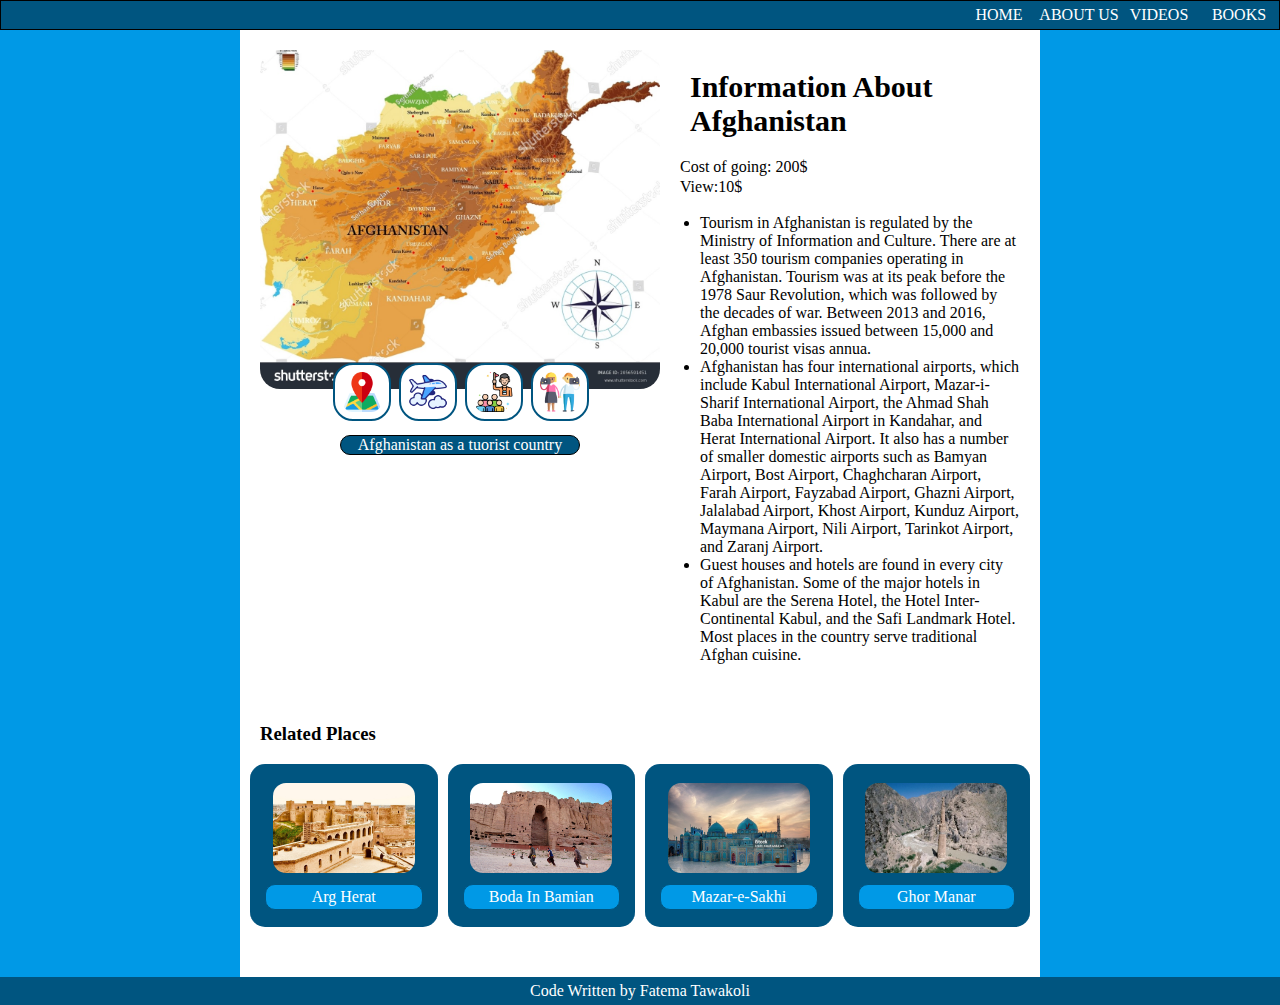
==== index.html @ 7a68b2e6 "first commit" ====
<!DOCTYPE html>
<html lang="en">
    <head>
        <meta charset="UTF-8">
        <meta name="viewport" content="width=devise-width,initial-scale=1">
        <title>assignment3</title>
        <link rel="stylesheet" href="styles.css" type="text/css">
    </head>

    <body>
      
      <div>
          <nav>
               <a href="file:///C:/Users/custom/Desktop/APP-Assignment04/index.html">Home</a>
               <a href="file:///C:/Users/custom/Desktop/APP-Assignment04/about.index.html">About Us</a>
               <a href="#">Videos</a>
               <a href="#">Books</a>
          </nav>
      </div>
      <div class="contry-container">
           <div class="row1">
               <div class="country-img">
                  <img src="map.jpg" alt="map">
                    <div class="icon">
                        <div class="icon1"><img src="location.png" alt="icon"></div>
                        <div class="icon1"><img src="air.png" alt="air"></div>
                        <div class="icon1"><img src="tour.png" alt="tour"></div>
                        <div class="icon1"><img src="tourist.png" alt="tourist"></div>
                    </div>
                  <div class="promo-code">Afghanistan as a tuorist country</div>
               </div>
                <div class="conutry-discreption">
                  <h1>Information About Afghanistan</h1>
                  <p>Cost of going: 200$</p>
                  <p>View:10$</p> 
                    <ul>
                       <li>Tourism in Afghanistan is regulated by the Ministry of Information and Culture. There are at least 350 tourism companies operating in Afghanistan. Tourism was at its peak before the 1978 Saur Revolution, which was followed by the decades of war. Between 2013 and 2016, Afghan embassies issued between 15,000 and 20,000 tourist visas annua.</li>
                       <li>Afghanistan has four international airports, which include Kabul International Airport, Mazar-i-Sharif International Airport, the Ahmad Shah Baba International Airport in Kandahar, and Herat International Airport. It also has a number of smaller domestic airports such as Bamyan Airport, Bost Airport, Chaghcharan Airport, Farah Airport, Fayzabad Airport, Ghazni Airport, Jalalabad Airport, Khost Airport, Kunduz Airport, Maymana Airport, Nili Airport, Tarinkot Airport, and Zaranj Airport.</li>
                       <li>Guest houses and hotels are found in every city of Afghanistan. Some of the major hotels in Kabul are the Serena Hotel, the Hotel Inter-Continental Kabul, and the Safi Landmark Hotel. Most places in the country serve traditional Afghan cuisine.</li>
                    </ul> 
                </div>
         </div>
               <h3 class="rel">Related Places</h3>
          <div class="row2">
                 
                <div class="item"><img src="arg.jpg" alt="pic1">
                 <div class="name">Arg Herat</div>
                 </div>
                 <div class="item"><img src="bamyan.jpg" alt="pic2">
                 <div class="name">Boda In Bamian</div>
                 </div>
                 <div class="item"><img src="mazar.jpg" alt="pic3">
                 <div class="name">Mazar-e-Sakhi</div>
                 </div>
                 <div class="item"><img src="menar.jpg" alt="pic4">
                 <div class="name">Ghor Manar</div>
                 </div>
         </div>
      </div>
         <footer>
            Code Written by Fatema Tawakoli
        </footer>
    </body>
</html>
---- styles.css ----
html , body {
    margin: 0;
    padding: 0;
}
nav {
    background-color: #005580;
    text-align: center;
    display: flex;
    justify-content: right;
    border: 1px solid black;
}
.icon {
    display: flex;
    justify-content: center;
}
.icon1 img {
    width: 40px;
    margin-left: 5px;
    margin-right: 3px;
    background-color: white;
    margin-top: -30px;
    padding: 7px;
    border: 2px solid #005580;
}
nav a {
    color: white;
    text-decoration: none;
    text-transform: uppercase;
    padding-top: 5px;
    padding-bottom: 5px;
    padding-right: 0;
    padding-left: 0;
    width: 80px;
}
body {
    background-color: #0099e6;
}
img {
    width: 400px;
    border-radius: 20px;
}
h1 {
    font-size: 30px;
    text-align: left;
    padding-left: 30px;
}
h2 {
    text-align: left;
    display: block;
    margin-top: 5px;
    padding-left: 18px;
    font-size: 20px;
}
a:hover {
    background-color: #0086b3;
    color: black;
}
.row1 {
    display: flex;
    background-color: white;
    padding-right: 10px;
    padding: 20px;
    justify-content: center;
}
.promo-code {
    text-align: center;
    border: 1px solid black;
    background-color: #005580;
    color: white;
    margin-top: 10px;
    padding-left: 2px;
    padding-right: 2px;
    border-radius: 18px;
    margin-left: 80px;
    margin-right: 80px;
}
p {
    margin: 2px;
    padding-left: 18px;
}
.beu {
    padding-left: 5px;
    padding-right: 5px;
}
ul {
    margin-top: 18px;
    margin-bottom: 20px
}
.contry-container {
    width: 800px;
    background-color: white;
    margin: auto;
}
.row2 img {
    width: 90%;
    height: 90px;
    border: 2px solid #005580;
    border-radius: 15px;
    
}
.name {
    color: white;
    background-color: #0099e6;
    border-radius: 10px;
    padding-left: 1px;
    padding-right: 1px;
    padding-bottom: 3px;
    padding-top: 3px;
    margin-top: 5px;
    text-align: center;
    border: 1px solid #005580;
    
}
.rel {
    padding-left: 20px;
}
.item {
    background-color: #005580;
    width: 180px;
    margin-left: 5px;
    margin-right: 5px;
    padding: 15px;
    
    text-align: center;
    border-top: 2px solid #005580;
    border-bottom: 2px solid #005580;
    border-radius: 15px;
}
.row2 {
    display: flex;
    justify-content: center;
    padding-bottom: 50px;
    margin-left: 5px;
    margin-right: 5px;
}
footer {
    background-color: #005580;
    color: white;
    text-align: center;
    padding-top: 5px;
    padding-bottom: 5px;
}
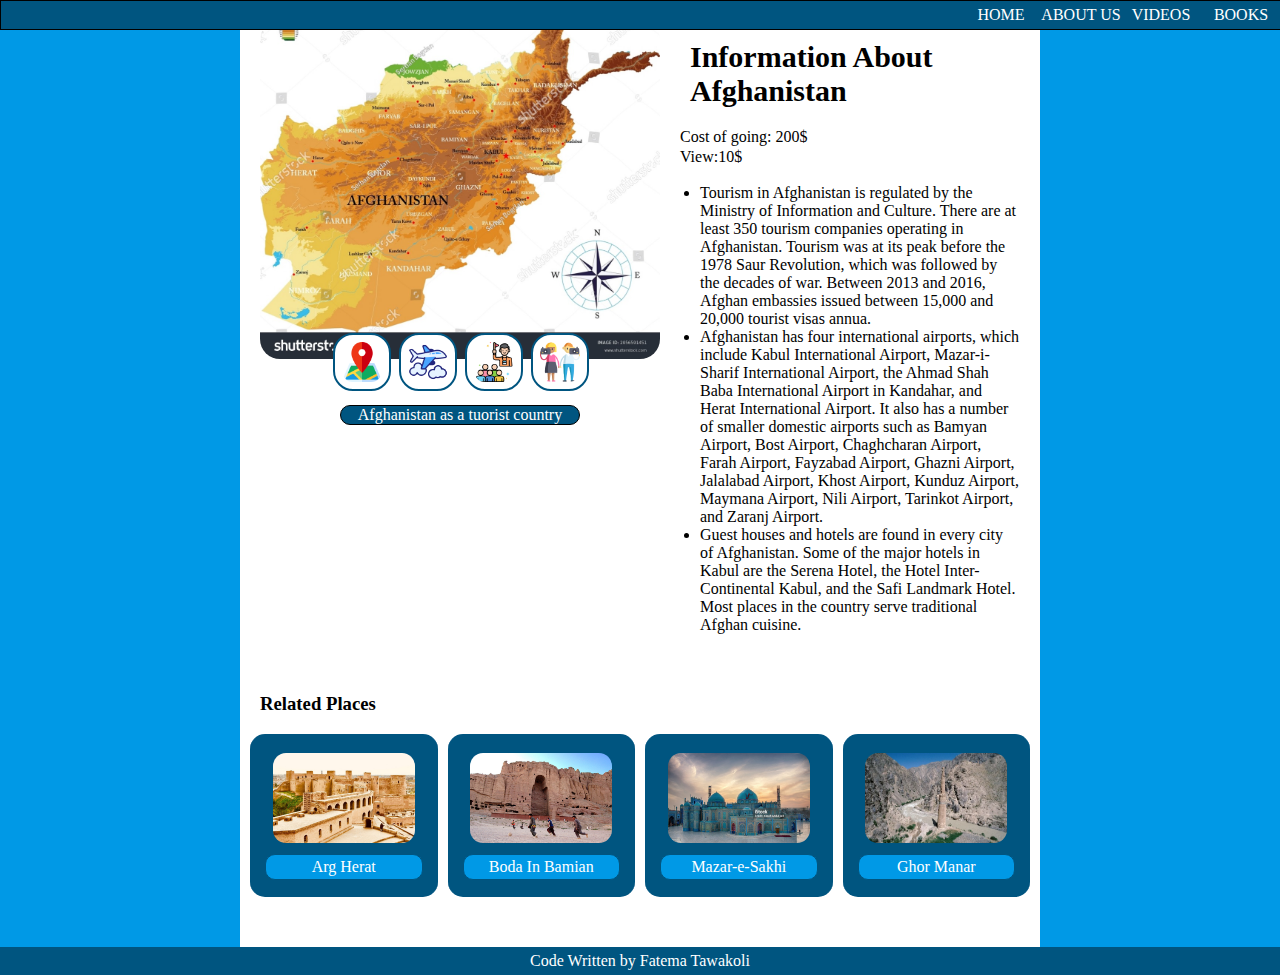
==== commit 9841c557: "move my content home to APP Assignment04 without it is folder" ====
--- a/index.html
+++ b/index.html
@@ -11,8 +11,8 @@
       
       <div>
           <nav>
-               <a href="file:///C:/Users/custom/Desktop/APP-Assignment04/index.html">Home</a>
-               <a href="file:///C:/Users/custom/Desktop/APP-Assignment04/about.index.html">About Us</a>
+               <a href="index.html">Home</a>
+               <a href="about.index.html">About Us</a>
                <a href="#">Videos</a>
                <a href="#">Books</a>
           </nav>
--- a/styles.css
+++ b/styles.css
@@ -8,6 +8,9 @@
     display: flex;
     justify-content: right;
     border: 1px solid black;
+    position: fixed;
+    width: 100%;
+    z-index: 1;
 }
 .icon {
     display: flex;
